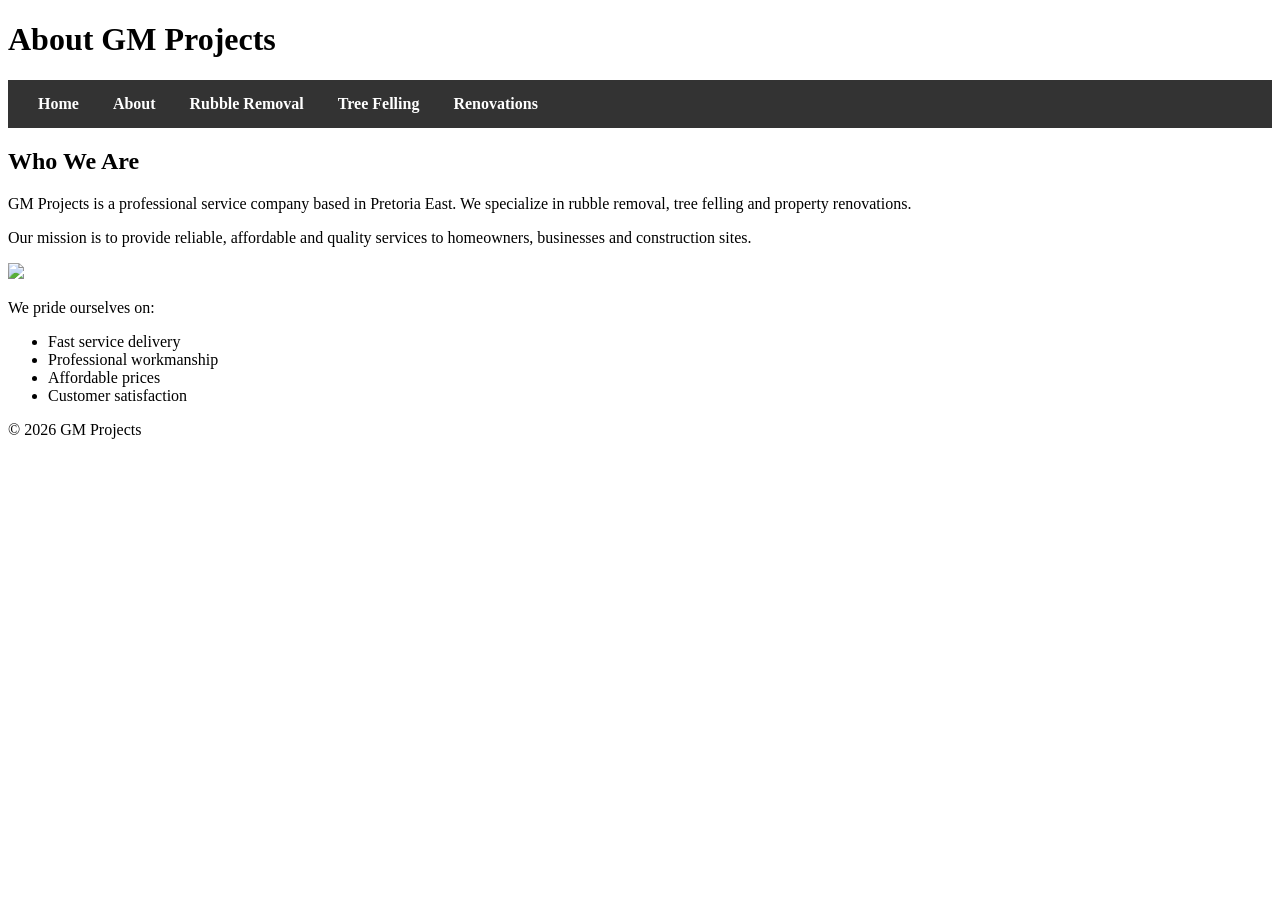
==== about.html @ 65bafe17 "Update about.html" ====
<!DOCTYPE html>
<html>
<head>
<title>About GM Projects</title>
<link rel="stylesheet" href="styles.css">
</head>

<body>

<header>
<h1>About GM Projects</h1>
</header>

<nav>
<a href="index.html">Home</a>
<a href="about.html">About</a>
<a href="rubble-removal.html">Rubble Removal</a>
<a href="tree-felling.html">Tree Felling</a>
<a href="renovations.html">Renovations</a>
</nav>

<section>

<h2>Who We Are</h2>

<p>
GM Projects is a professional service company based in Pretoria East.
We specialize in rubble removal, tree felling and property renovations.
</p>

<p>
Our mission is to provide reliable, affordable and quality services
to homeowners, businesses and construction sites.
</p>

  <img src="IMG_6780.jpg" width="400">
<p>
We pride ourselves on:
</p>

<ul>
<li>Fast service delivery</li>
<li>Professional workmanship</li>
<li>Affordable prices</li>
<li>Customer satisfaction</li>
</ul>

</section>

<footer>
<p>© 2026 GM Projects</p>
</footer>

</body>
</html>
---- styles.css ----
.gallery{
    display:flex;
    flex-wrap:wrap;
    gap:20px;
    }
    
    .gallery img{
    width:300px;
    border-radius:8px;
    box-shadow:0 0 10px rgba(0,0,0,0.2);
    }
    
    nav{
    background:#333;
    padding:15px;
    }
    
    nav a{
    color:white;
    margin:15px;
    text-decoration:none;
    font-weight:bold;
    }
    
    nav a:hover{
    color:orange;
    }
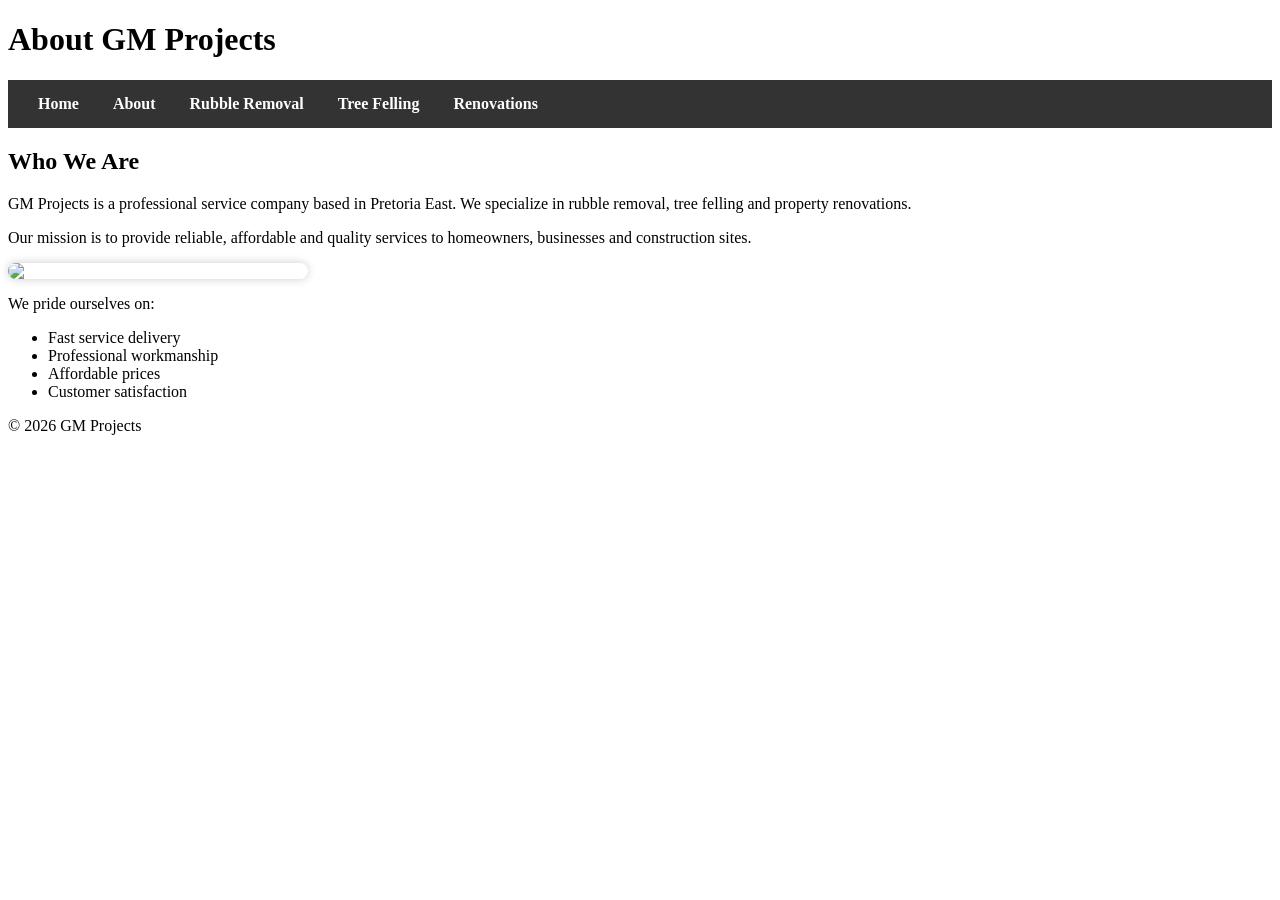
==== commit ce5d0057: "Add gallery section to about.html" ====
--- a/about.html
+++ b/about.html
@@ -32,8 +32,9 @@
 Our mission is to provide reliable, affordable and quality services
 to homeowners, businesses and construction sites.
 </p>
-
+<div class="gallery">
   <img src="IMG_6780.jpg" width="400">
+</div>
 <p>
 We pride ourselves on:
 </p>
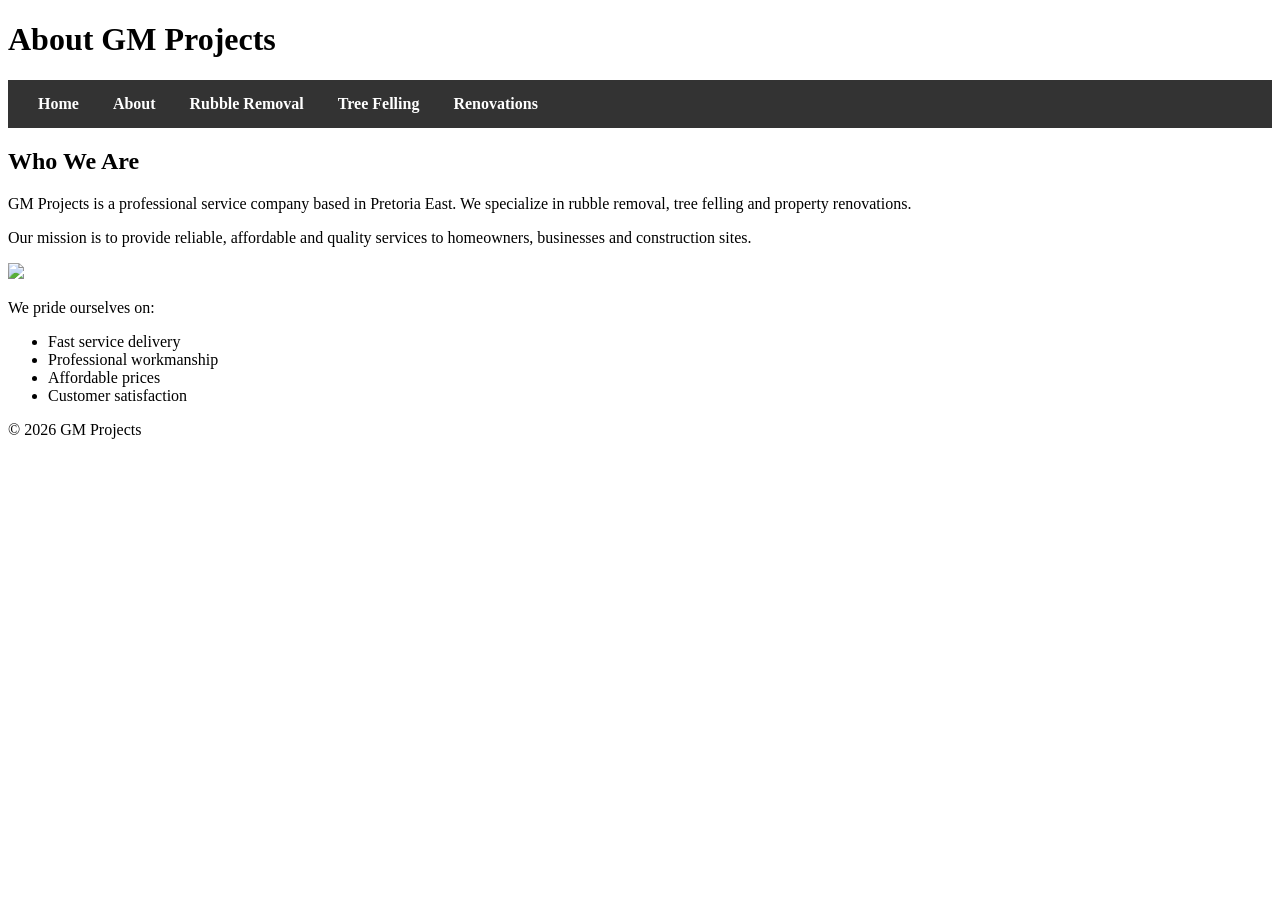
==== commit c5d283bf: "Fix gallery div structure in about.html" ====
--- a/about.html
+++ b/about.html
@@ -32,8 +32,8 @@
 Our mission is to provide reliable, affordable and quality services
 to homeowners, businesses and construction sites.
 </p>
-<div class="gallery">
-  <img src="IMG_6780.jpg" width="400">
+<div>
+  <img src="IMG_6780.jpg">
 </div>
 <p>
 We pride ourselves on:
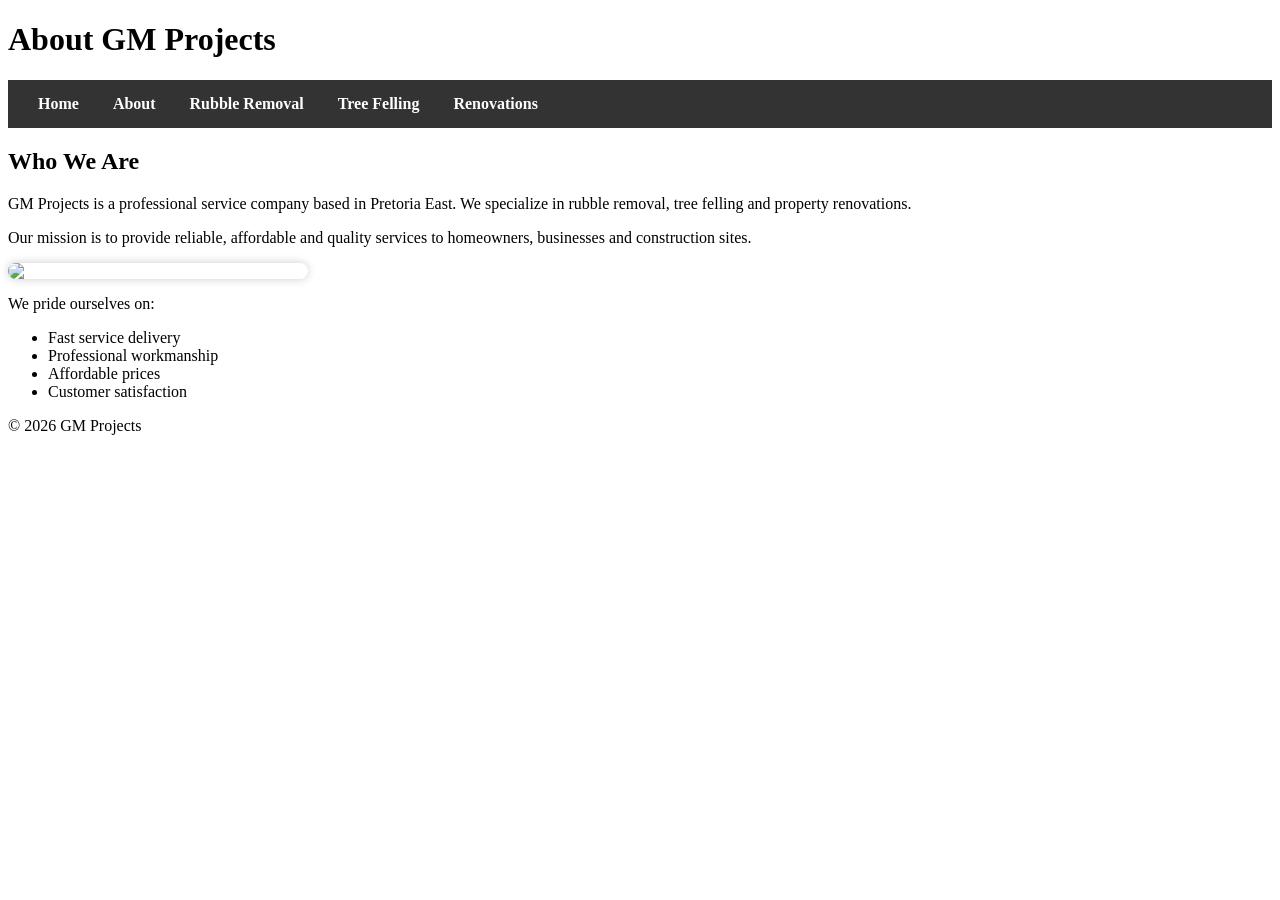
==== commit 862e955c: "Add gallery class to the image div in about.html" ====
--- a/about.html
+++ b/about.html
@@ -32,7 +32,7 @@
 Our mission is to provide reliable, affordable and quality services
 to homeowners, businesses and construction sites.
 </p>
-<div>
+<div class ="gallery">
   <img src="IMG_6780.jpg">
 </div>
 <p>
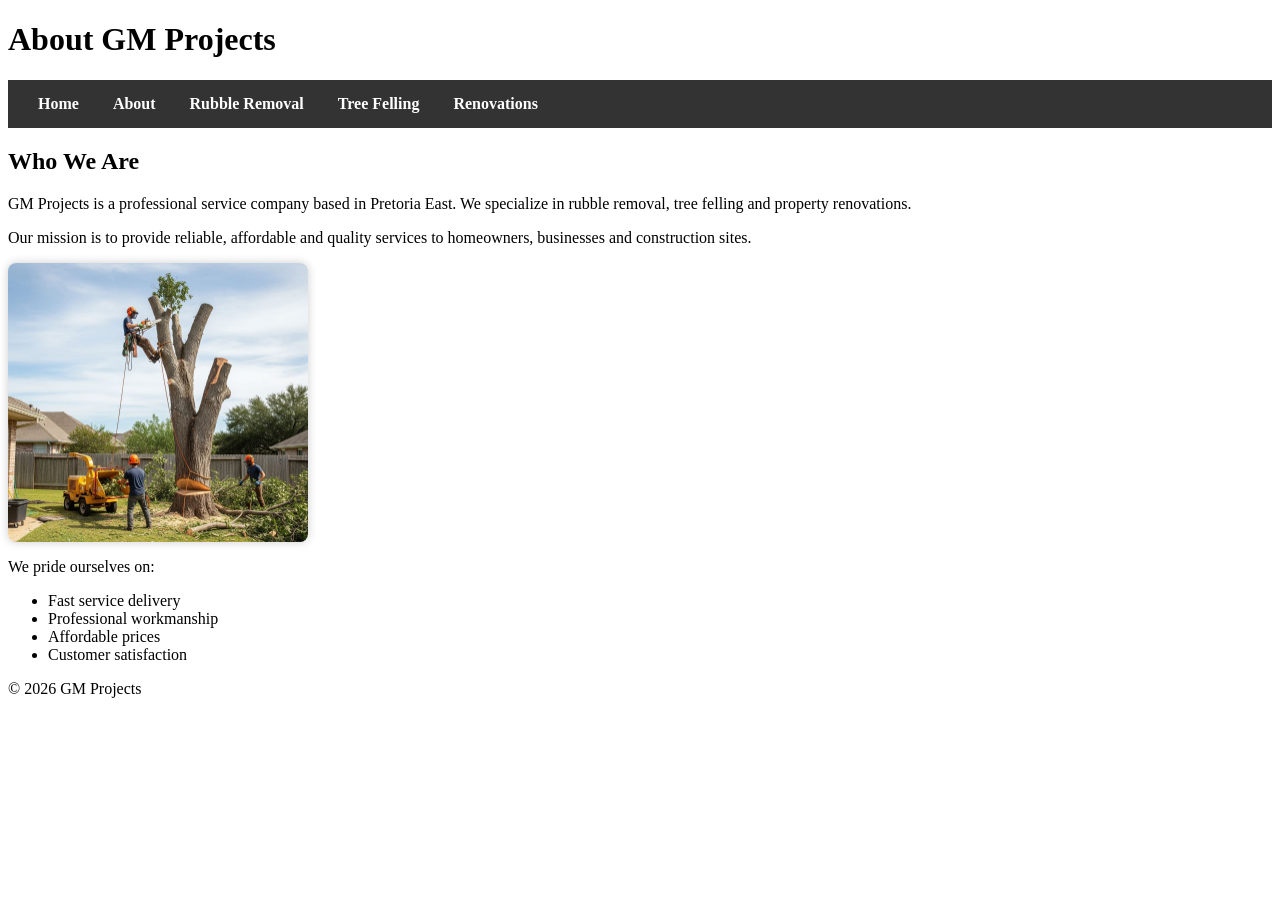
==== commit 1807d066: "Fix image source in about.html" ====
--- a/about.html
+++ b/about.html
@@ -33,7 +33,7 @@
 to homeowners, businesses and construction sites.
 </p>
 <div class ="gallery">
-  <img src="IMG_6780.jpg">
+  <img src="IMG_6780.JPG" alt="Tree cutting service">
 </div>
 <p>
 We pride ourselves on:
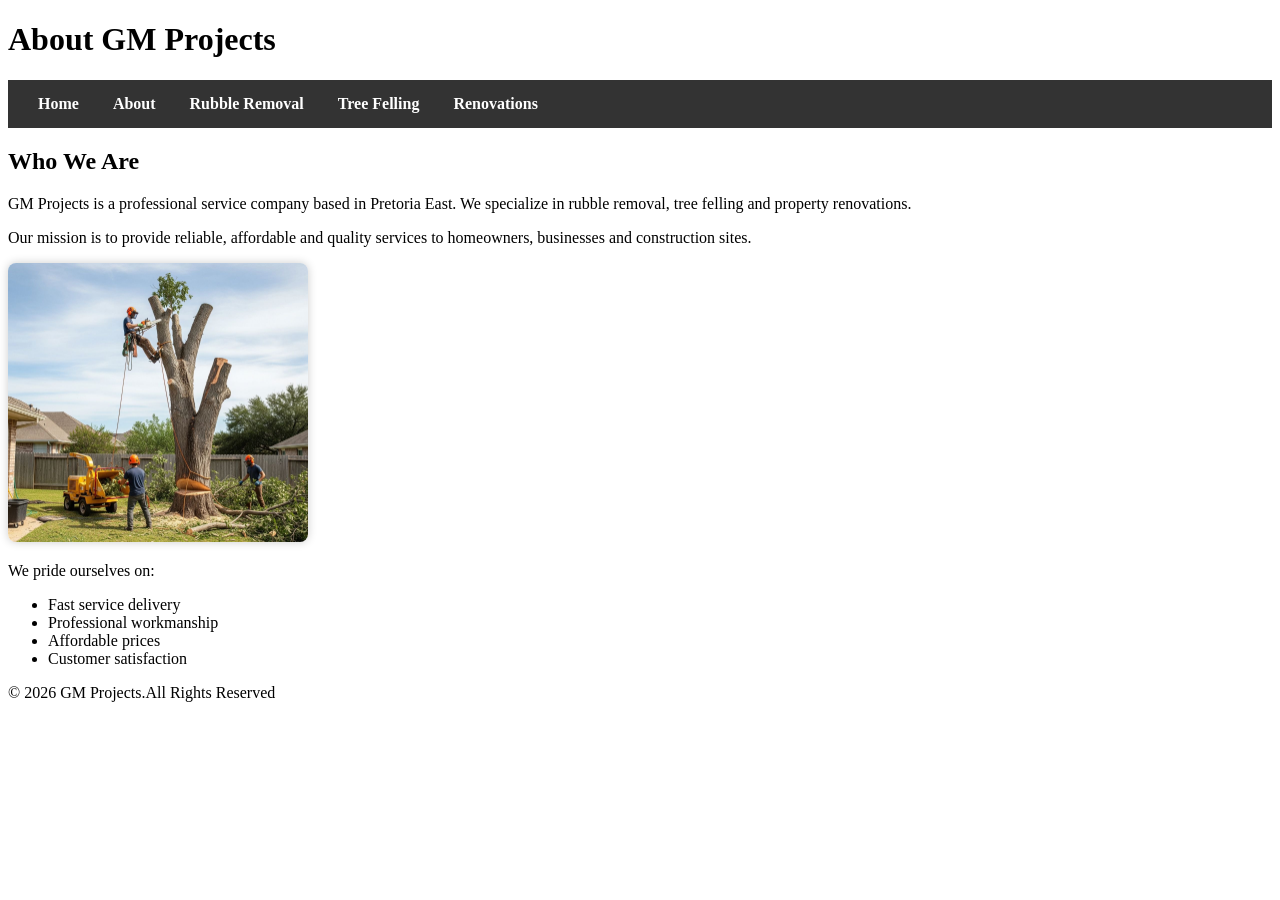
==== commit 3f1ebfab: "Update image link and footer text" ====
--- a/about.html
+++ b/about.html
@@ -14,7 +14,7 @@
 <nav>
 <a href="index.html">Home</a>
 <a href="about.html">About</a>
-<a href="rubble-removal.html">Rubble Removal</a>
+<a href="rubble.html">Rubble Removal</a>
 <a href="tree-felling.html">Tree Felling</a>
 <a href="renovations.html">Renovations</a>
 </nav>
@@ -33,7 +33,7 @@
 to homeowners, businesses and construction sites.
 </p>
 <div class ="gallery">
-  <img src="IMG_6780.JPG" alt="Tree cutting service">
+  <a href="IMG_6780.JPG"><img src="IMG_6780.JPG"></a>
 </div>
 <p>
 We pride ourselves on:
@@ -49,7 +49,7 @@
 </section>
 
 <footer>
-<p>© 2026 GM Projects</p>
+<p>© 2026 GM Projects.All Rights Reserved</p>
 </footer>
 
 </body>
